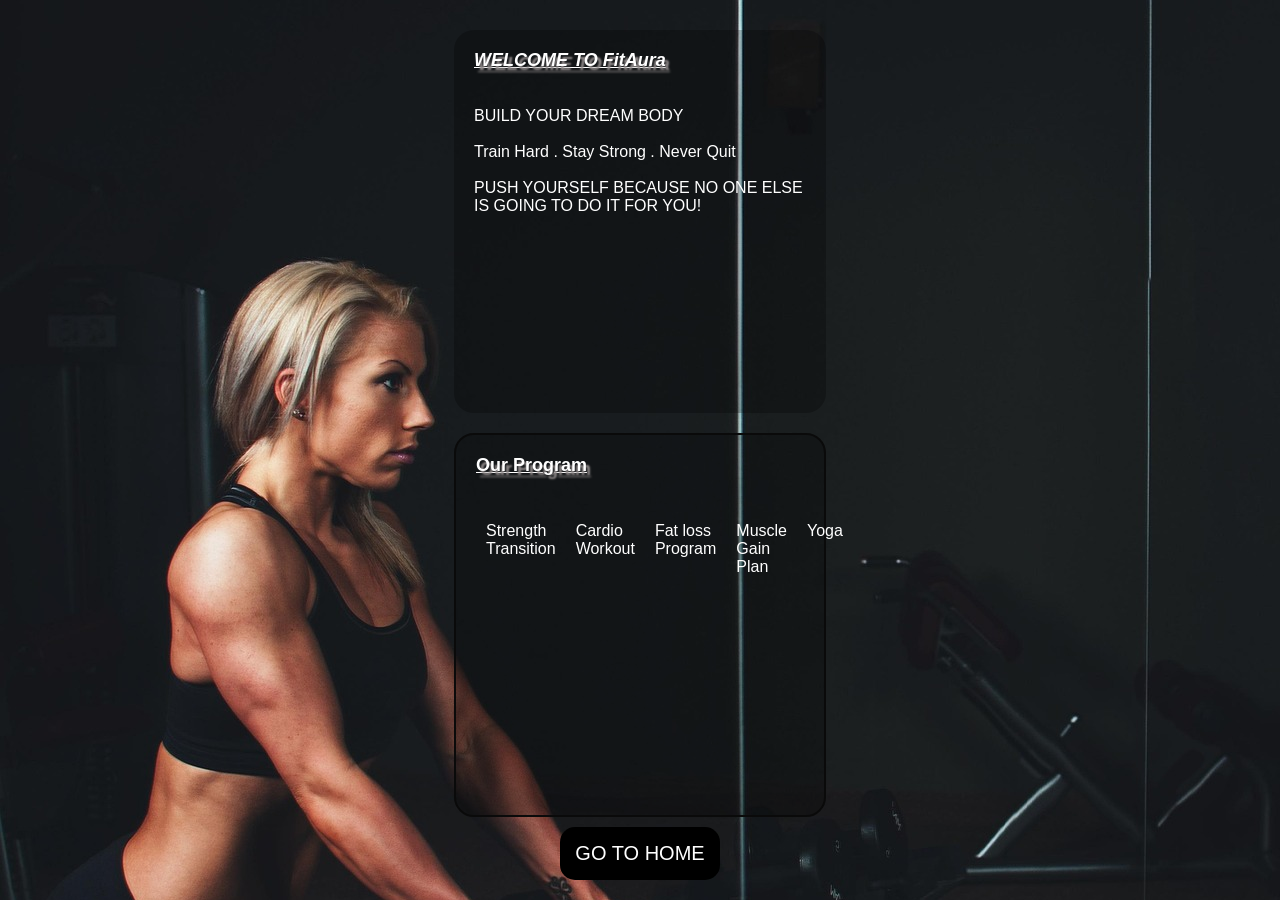
==== index.html @ 00457bb7 "first commit" ====
<!DOCTYPE html>
<html lang="en">
<head>
    <meta charset="UTF-8">
    <meta name="viewport" content="width=device-width, initial-scale=1.0">
    <title>Document</title>
    <link rel="stylesheet" href="style.css">
   
</head>
<body>
    <div class="main-cont">
        
        <div class="box1">
            <h1 class="Fitaura"><u><i>WELCOME TO FitAura</i></u></h1>
            <br><br>
            <p>BUILD YOUR DREAM BODY</p>
            <br>
            <P>Train Hard . Stay Strong . Never Quit</P>
            <br>
            <p>PUSH YOURSELF BECAUSE NO ONE ELSE IS GOING TO DO IT FOR YOU!</p>
           

        </div>
        <div class="box2"> 
            <h1 class="Fitaura">Our Program</h1>
            <br><br>
            <ul >
                <li > Strength Transition</li>
                <br>
                <li > Cardio Workout</li>
                <br>
                <li > Fat loss Program</li>
                <br>
                <li > Muscle Gain Plan
                </li>
                <br>
                <li >Yoga</li>
            </ul>
        </div>
        
     
         <a href="home.html" class="home-btn"> GO TO HOME</a>
         
    
        </div>
        
</body>
</html>
---- style.css ----
*{
    margin:0;
    padding:0;
    box-sizing:border-box;
    font-family:'Franklin Gothic Medium', 'Arial Narrow', Arial, sans-serif;
}
body{
    overflow-x:hidden;
}
.main-cont{
    width:100%;
    height:100vh;
    background-color:black;   
}

.box1{
    color:white;
    padding:15px;
}
.box2{
    color:white;  
    padding:15px;  
}
.Fitaura{
text-shadow:4px 4px 2px rgb(147, 141, 141);
font-size:large;
color:white;
text-decoration:underline;
flex:wrap:
}
.home-btn{
    font-size:10px;
    color:black;
    padding:10px;
    border-radius:20px;
    background-color:white;
    display:flex;
    justify-content:center;
    align-items:center;
}
.home-btn:hover{
    background-color:peachpuff;
    color:black;
}

.main-home{
    width:100%;
    background-color:rgb(13, 13, 13);
}
.nav-bar{
    width:100%;   
      
}
.logo{
    display:flex;
    align-items:center;
    gap:10px;
    color:white;
}

nav{
    width:100%;
   background-color:rgb(13, 13, 13);
   
}

ul{
    list-style:none; 
    
}
li{
    padding:10px;
    border-bottom:1px solid rgb(105, 100, 100);
}
li:hover{
    background-color:rgb(70, 68, 67);
    color:black;

}
a{
   text-decoration:none;
   color:rgb(13, 13, 13);
}

.home-img{
    min-height:100vh;
    background-image:url(assets/images/pexels-anush-1431282\ \(1\).jpg);
    background-size:cover;
    background-position:center;
    display:flex;
    flex-direction:column;
    justify-content:flex-start;
    gap:30px;
    padding:  20px;
}
.banner-text{
    width:90%;
  
}
.banner-text h1{
    font-size:30px;
    text-decoration:underline;
}
.banner-text ol{
    list-style:none;
    padding:0;
}
.banner-text ol li:hover{
    background: transparent !important;
}
@media(min-width:768px){
    .main-cont{
    width:100%;
    height:100vh;
    padding:20px;
    display:flex;
    flex-direction:column;
    justify-content:center;
    align-items:center;
    background-color:black;
    background-image:url(assets/images/scottwebb-training-828726_1920.jpg)
}

    
 .box1{
    width:30%;
    height:400px;
    padding:20px;
    border:2px solid rgb(10 , 10, 10,);
    background-color:rgba(0, 0, 0, 0.266);
    MARGIN:10px;
    animation:leftAnim 3s ease 0.5s forwards;
    border-radius:20px;
    color:white;
    flex:wrap;
}
.Fitaura{
text-shadow:4px 4px 2px rgb(147, 141, 141);

}
.box2{
    width:30%;
    height:400px;
    padding:20px;
    background-color:rgba(0, 0, 0, 0.266);
    border:2px solid rgb(10, 10, 10);
    margin:10px;
    animation:RightAnim 3s ease 0.5s forwards;
    border-radius:20px;
    color:white; 
    flex:wrap;
}
@keyframes leftAnim{
    from{
       transform:translateX(-500px);
    }
    to{
        transform:translateX(0);
    }
}
@keyframes RightAnim{
    from{
        transform:translateX(500px);

    }
    to{
         transform:translateX(0);

    }
        
    }
    .gymlist{
        font-size:20px;
    }
    .gymlist:hover{
        text-decoration:none;
        background-color:none;
    }
    .home-btn{
   color:white;
    font-size:20px;
    padding:15px;
    border-radius:15px;
    background-color:black;
}
.home-btn:hover{
    background-color:peachpuff;
    text-decoration:none;
    color:black;
    font-size:20px;
}.nav-bar{
    width:100%;   
    
}

nav{
    width:100%;
    display:flex;
    justify-content:space-around;
    align-items:center;
    position:fixed; 
    background-color:transparent;
}
ul{
    list-style:none; 
    display:flex;
}
li{
    padding:10px;
    border:none;
}
li:hover{
    background-color:rgba(0, 0, 0, 0.482);
    border-radius:15px;
}
a{
   text-decoration:none;
   color:white;
}
.home-img{
    height:900px;
    background-image:url(assets/images/boy\ girl\ img.jpg);
    background-size:cover;
    background-position:center;
     background-position:center;
    display:flex;
    flex-direction:row;
    align-items:center;
    justify-content:flex-start;
    padding-left:50px;
}
.banner-text{
    width:500px;
}




}



@media(min-width:1024){
.nav-bar{
    width:90%;   
}

nav{
    width:100%;
    display:flex;
    background-color:black;
    border:1px solid black;
    justify-content:space-between;
    align-items:center;
    position:fixed; 
}
ul{
    list-style:none; 
    display:flex;
}
li{
    padding:10px;
}
li:hover{
    background-color:rgba(0, 0, 0, 0.482);
    border-radius:15px;
}
a{
   text-decoration:none;
   color:white;
}



}
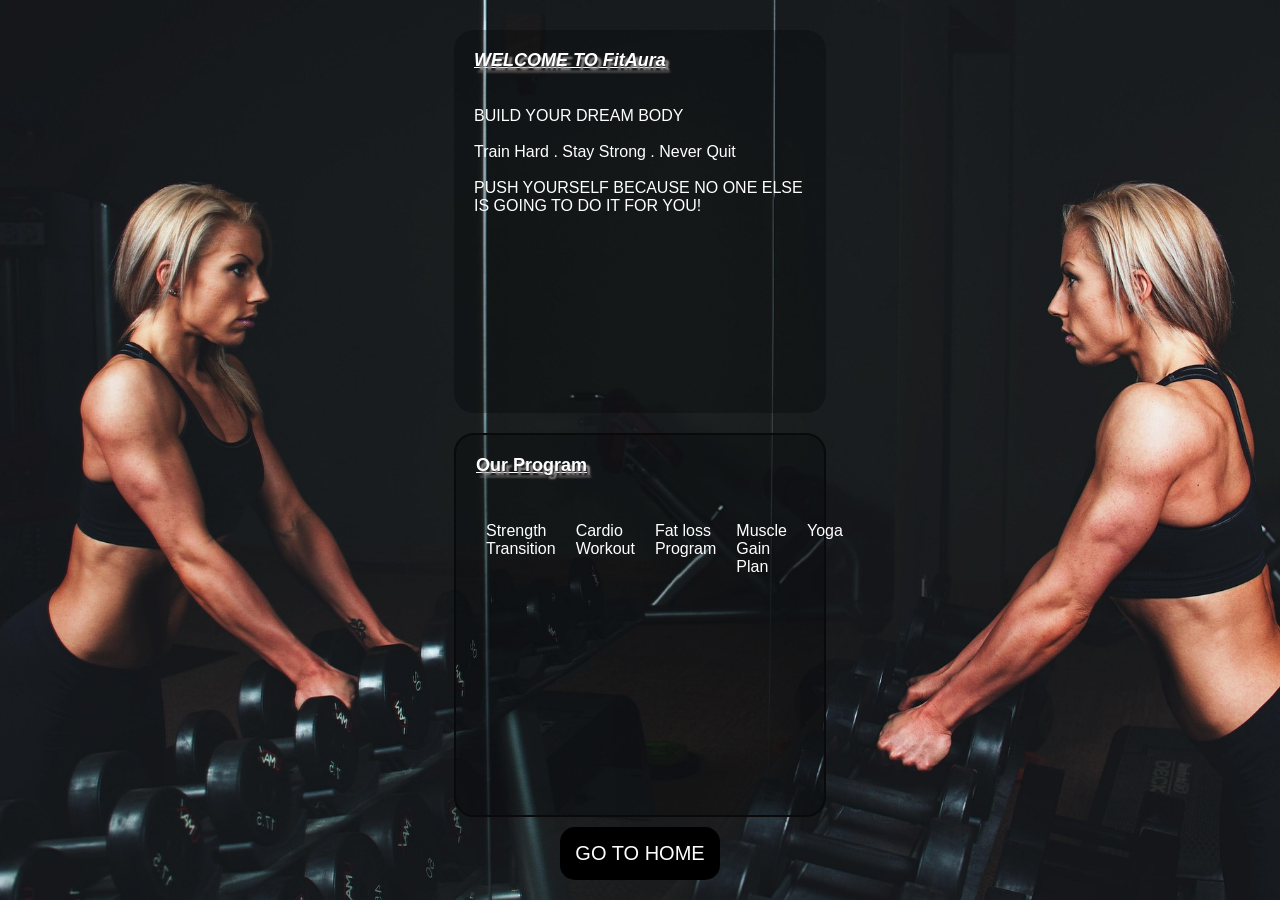
==== commit 77c624de: "service page design" ====
--- a/index.html
+++ b/index.html
@@ -5,7 +5,7 @@
     <meta name="viewport" content="width=device-width, initial-scale=1.0">
     <title>Document</title>
     <link rel="stylesheet" href="style.css">
-   
+    
 </head>
 <body>
     <div class="main-cont">
@@ -45,4 +45,4 @@
         </div>
         
 </body>
-</html>+</html>
--- a/style.css
+++ b/style.css
@@ -7,10 +7,13 @@
 body{
     overflow-x:hidden;
 }
+/* main container of front page of index.html file */
 .main-cont{
     width:100%;
     height:100vh;
-    background-color:black;   
+    background-image:url(assets/images/pexels-airamdphoto-13106607.jpg); 
+    background-size:cover;
+    background-position:center;
 }
 
 .box1{
@@ -26,7 +29,7 @@
 font-size:large;
 color:white;
 text-decoration:underline;
-flex:wrap:
+flex-wrap:wrap;
 }
 .home-btn{
     font-size:10px;
@@ -43,6 +46,8 @@
     color:black;
 }
 
+/*  main container of home page in this nav bar and logo 
+of home page this is a content of home.html file*/
 .main-home{
     width:100%;
     background-color:rgb(13, 13, 13);
@@ -74,16 +79,17 @@
 }
 li:hover{
     background-color:rgb(70, 68, 67);
-    color:black;
+    color:peachpuff;
 
 }
 a{
    text-decoration:none;
    color:rgb(13, 13, 13);
 }
-
+/*   this is a another div of home page that all work of image and qoutes */
 .home-img{
-    min-height:100vh;
+    width:100%;
+    /*min-height:100vh;*/
     background-image:url(assets/images/pexels-anush-1431282\ \(1\).jpg);
     background-size:cover;
     background-position:center;
@@ -93,10 +99,25 @@
     gap:30px;
     padding:  20px;
 }
+
 .banner-text{
     width:90%;
   
 }
+.join-btn{
+    padding:15px;
+    color:black;
+    background-color:peachpuff;
+    border:1px solid black;
+    border-radius:20px;
+    text-decoration:none;
+
+}
+.join-btn:hover{
+    color:white;
+    background-color:black;
+}
+
 .banner-text h1{
     font-size:30px;
     text-decoration:underline;
@@ -108,6 +129,852 @@
 .banner-text ol li:hover{
     background: transparent !important;
 }
+/* GIRL AND BOY HOME PAGE LAYOUT*/
+
+
+.girl-boy-section{
+    width:100%;
+    height:100vh;
+    padding:10px;
+      display:flex;
+    flex-direction:column;
+}
+.section-left{
+    width:100%;
+    height:100%;
+    background-image:url(assets/images/pexels-airamdphoto-13106579.jpg);
+    background-size:cover;
+    background-position:center;
+    justify-content:center;
+    align-items:center;
+
+
+
+}
+
+.girl{
+      width:300px;
+      height:200px;
+      padding-left:10px;
+      background-color:rgba(0, 0, 0, 0.274);
+      box-shadow: 10px 10px 10px 10px black;
+      border-radius:20px;
+      transition:0.3s;
+      
+}
+.girl:hover{
+    background-color:black;
+     transform:translateY(-10px);
+}
+
+.girl-btn{
+    padding:10px;
+    border-radius:15px;
+    background-color:pink;
+    color:black;
+    
+
+}
+.girl-btn:hover{
+    background-color:white;
+    
+}
+
+.section-right{
+    width:100%;
+    height:100%;
+    background-image:url(assets/images/pexels-bemistermister-3490348.jpg);
+    background-size:cover;
+    background-position:center;
+    justify-content:center;
+    align-items:center;
+    
+}
+
+.boy-btn{
+    padding:10px;
+    border-radius:15px;
+    background-color:rgb(111, 119, 236);
+    color:rgb(235, 229, 229);
+    
+
+}
+.boy-btn:hover{
+    background-color:rgb(1, 1, 1);
+}
+/* BMI CHECK*/
+.bmi-cont{
+    width:100%;
+    color:white;
+    display:flex;
+    flex-direction:column;
+    align-items:center;
+    justify-content:center;
+    background-color:black;
+    text-align:center;
+    padding:30px;
+   /* background-image:url(assets/images/bmi.jpeg);
+    background-size:cover;
+    background-position:center;*/
+
+}
+.bmi-main{
+    width:300px;
+    background-color:white;
+    box-shadow:10px 10px 10px 10px rgb(34, 33, 33);
+    color:black;
+    padding:30px;
+    border-radius:10px;
+    transition:0.3s;
+}
+.bmi-main:hover{
+    transform:translateY(-10px );
+}
+
+.bmi-box{
+    display:flex;
+    flex-direction:column;
+    margin-bottom:15px;
+
+}
+.bmi-btn{
+    width:100%;
+    padding:10px;
+    background-color:blueviolet;
+    border:none;
+    border-radius:10px;
+    color :white;
+    
+}
+.bmi-btn:hover{
+    background-color:rgb(133, 4, 254);
+}
+
+.bmi-result{
+    margin-top:15px;
+    font-size:18px;
+
+}
+/*choose section*/
+.card-cont{
+    width:100%;
+    background-color:black;
+  justify-content:center;
+}
+.card{
+    border-radius:20px;
+    box-shadow: 0 10px 10px 10px rgb(79, 78, 78);
+    transition:0.3s;
+   
+}
+.card:hover{
+     transform:translateY(-10px);
+}
+
+
+
+/*  trainer page*/
+.trainer-h{
+    width:100%;
+    height:70px;
+    color:white;
+    background-color:black;
+    display:flex;
+    justify-content:center;
+    align-items:center;
+    text-decoration:underline;
+}
+.trainer-main{
+    width:100%;
+    background-color:black;
+    padding:40px;
+    
+    color:white;
+}
+.trainer-card{
+    border: 2px solid white;
+    transition: 0.3s;
+}
+.trainer-card:hover{
+    transform:translateY(-10px);
+}
+
+.card-body{
+    padding:20px;
+     margin:20px;
+}
+
+/* contact page */
+.contact-page{
+    width:100%;
+    min-height:100vh;
+    background-color:white;
+    display:flex;
+    flex-direction:column;
+   
+    padding:50px;
+
+    
+}
+/* boys section */
+.boy-section{
+    width:100%;
+    height:100vh;
+    display:flex;
+    justify-content:center;
+    align-items:center;
+    background-image:url(assets/images/pexels-leonmart-1552106.jpg);
+    background-size:cover;
+    background-position:center;
+}
+.boy-box{
+     width:80%;
+     height:65%;
+     background-color:rgba(0, 0, 0, 0.24);
+     box-shadow:10px 10px 10px 10px black;
+     border-radius:20px;
+     transition:o.3s;
+}
+.boy-box:hover{
+    background-color:black;
+    transform:translateY(-10px);
+}
+
+
+
+.boy-home-img2{
+    width:100%;
+    height:100vh;
+    background-color:white;
+    display:flex;
+    flex-direction:column;
+    
+
+}
+.boy-home-left{
+    width:100%;
+    height:100vh;
+    background-color:black;
+
+}
+.boy-home-left-up{
+   width:100%;
+   height:50%;
+   border:5px  solid  white;
+   background-color:brown;
+   background-image:url(assets/images/man-training-gym_23-2148024357.jpg);
+   background-size:cover;
+   background-position:center;
+    
+}
+.boy-home-left-up:hover{
+    opacity:0.5;
+    
+}
+.boy-home-left-down{
+   width:100%;
+   height:50%;
+   border:5px solid white;
+   background-image:url(assets/images/ind\ man.jpg);
+   background-size:cover;
+   background-position:center;
+
+}
+.boy-home-left-down:hover{
+    opacity:0.5;
+    
+}
+.boy-home-right{
+    width:100%;
+    height:100vh;
+    background-color:black;
+    
+}
+.boy-home-right-up{
+    width:100%;
+    height:50%;
+    border:5px  solid  white;
+     background-image:url(assets/images/side-view-male-exercise-bicycle_23-2148353067.jpg);
+    background-size:cover;
+    background-position:center;
+}
+.boy-home-right-up:hover{
+    opacity:0.5;
+    
+}
+.boy-home-right-down{
+    width:100%;
+    height:50%;
+    border:5px  solid  white;
+    background-image:url(assets/images/boyworkout.jpg);
+    background-size:cover;
+    background-position:center;
+}
+.boy-home-right-down:hover{
+    opacity:0.5;
+}
+
+/*BEFORE AFTER IMAGES MEN*/
+.ba-men{
+    width:100%;
+     display:flex;
+    flex-direction:column;
+    
+}
+.bef-aft{
+    color:white;
+    background-color:black;
+    padding:20px;
+    text-align:center;
+    position:relative;
+    z-index:2;
+    text-shadow:4px 4px   2px rgb(106, 102, 102);
+}
+.bef-aft-men:hover{
+    text-decoration:none;
+    color:peachpuff;
+}
+
+.ba-main-men{
+    width:100%;
+    height:100vh;
+    display:flex;
+    flex-direction:column; 
+
+
+}
+.ba-left-men{
+    width:100%;
+    height:100vh;   
+    
+}
+.ba-left-up-men{
+    width:100%;
+    height:50%;
+    background-image:url(assets/images/befboy1.jpg);
+    background-size:cover;
+    background-position:center;
+
+}
+.ba-left-up-men:hover{
+    opacity:0.5;
+}
+
+.ba-left-down-men{
+    width:100%;
+    height:50%;
+     background-image:url(assets/images/befboy2.jpg);
+    background-size:cover;
+    background-position:center;
+    
+}
+.ba-left-down-men:hover{
+    opacity:0.5;
+}
+.ba-right-men{
+    width:100%;
+    height:100vh;
+    background-color:black;
+}
+.ba-right-up-men{
+    width:100%;
+    height:50%;
+     background-image:url(assets/images/befboy4.jpg);
+    background-size:cover;
+    background-position:center;
+
+}
+.ba-right-up-men:hover{
+    opacity:0.5;
+}
+.ba-right-down-men{
+    width:100%;
+    height:50%;
+     background-image:url(assets/images/befboy5.jpg);
+    background-size:cover;
+    background-position:center;
+    
+}
+.ba-right-down-men:hover{
+    opacity:0.5;
+}
+
+
+/* GIRL SECTION*/
+
+.girl-section{
+  width:100%;
+  height:100vh;
+  background-image:url(assets/images/pexels-leonmart-1552249.jpg);
+  background-size:cover;
+  background-position:center;
+  flex-wrap:wrap;
+}
+.girl-box{
+     width:80%;
+     height:65%;
+     background-color:rgba(0, 0, 0, 0.24);
+     box-shadow:10px 10px 10px 10px black;
+     border-radius:20px;
+     transition:0.3s;
+
+}
+.girl-box:hover{
+    background-color:black;
+    transform:translateY(-10px);
+}
+.girl-home-img2{
+    width:100%;
+    height:100vh;
+    background-color:white;
+    display:flex;
+    flex-direction:column;
+    
+    
+
+}
+.girl-home-left{
+    width:100%;
+    height:100vh;
+    background-color:black;
+
+}
+
+.girl-home-img2{
+    width:100%;
+    height:100vh;
+    background-color:white;
+    
+
+}
+.girl-home-left{
+    width:100%;
+    height:100vh;
+    background-color:black;
+
+}
+.girl-home-left-up{
+   width:100%;
+   height:50%;
+   border:5px  solid  white;
+   background-color:brown;
+   background-image:url(assets/images/pexels-scottwebb-28080.jpg);
+   background-size:cover;
+   background-position:center;
+    
+}
+.girl-home-left-up:hover{
+    opacity:0.5;
+    
+}
+.girl-home-left-down{
+   width:100%;
+   height:50%;
+   border:5px solid white;
+   background-image:url(assets/images/pexels-jonathanborba-3076514.jpg);
+   background-size:cover;
+   background-position:center;
+
+}
+.girl-home-left-down:hover{
+    opacity:0.5;
+    
+}
+.girl-home-right{
+    width:100%;
+    height:100vh;
+    background-color:black;
+    
+}
+.girl-home-right-up{
+    width:100%;
+    height:50%;
+    border:5px  solid  white;
+     background-image:url(assets/images/pexels-olly-3757944.jpg);
+    background-size:cover;
+    background-position:center;
+}
+.girl-home-right-up:hover{
+    opacity:0.5;
+    
+}
+.girl-home-right-down{
+    width:100%;
+    height:50%;
+    border:5px  solid  white;
+    background-image:url(assets/images/pexels-olly-3775600.jpg);
+    background-size:cover;
+    background-position:center;
+}
+.girl-home-right-down:hover{
+    opacity:0.5;
+}
+/*BEFORE AFTER IMAGES GIRLS*/
+.ba-women{
+    width:100%;
+     display:flex;
+    flex-direction:column;
+    
+}
+.bef-aft{
+    color:white;
+    background-color:black;
+    padding:20px;
+    text-align:center;
+    position:relative;
+    z-index:2;
+    text-shadow:4px 4px   2px rgb(106, 102, 102);
+}
+.bef-aft:hover{
+    text-decoration:none;
+    color:peachpuff;
+}
+
+.ba-main{
+    width:100%;
+    height:100vh;
+    display:flex;
+    flex-direction:column;
+
+
+}
+.ba-left{
+    width:100%;
+    height:100%;     
+}
+.ba-left-up{
+    width:100%;
+    height:50%;
+    background-image:url(assets/images/befgirl1.jpg);
+    background-size:cover;
+    background-position:center;
+
+}
+.ba-left-up:hover{
+    opacity:0.5;
+}
+
+.ba-left-down{
+    width:100%;
+    height:50%;
+     background-image:url(assets/images/befgirl2.webp);
+    background-size:cover;
+    background-position:center;
+    
+}
+.ba-left-down:hover{
+    opacity:0.5;
+}
+.ba-right{
+    width:100%;
+    height:100%;
+    background-color:black;
+}
+.ba-right-up{
+    width:100%;
+    height:50%;
+     background-image:url(assets/images/chatbfg2.webp);
+    background-size:cover;
+    background-position:center;
+
+}
+.ba-right-up:hover{
+    opacity:0.5;
+}
+.ba-right-down{
+    width:100%;
+    height:50%;
+     background-image:url(assets/images/chatbfg1.webp);
+    background-size:cover;
+    background-position:center;
+    
+}
+.ba-right-down:hover{
+    opacity:0.5;
+}
+
+
+/* ABOUT PAGE */
+.about-main{
+    width:100%;
+    background-color:black;
+    display:flex;
+    flex-direction:column;
+    gap:30px;
+    
+}
+.about-cont{
+    width:100%;
+   min-height:500px;
+    background-color:rgba(0, 0, 0,);
+    padding:20px;
+    display:flex;
+    flex-wrap:wrap;
+    align-items:center;
+    justify-content:center;
+    gap:20px;  
+}
+.about-img{
+  min-width:300px;
+  height:400px;
+   flex:1;
+    
+   background-image:url(assets/images/a\ gym\ ext.png);
+   background-size:cover;
+   background-position:center;
+   border:2px solid rgb(110, 106, 106);
+   transition:0.3s;
+     
+}
+
+.about-img:hover{
+ transform:translateY(-10px);
+}
+
+.about-img1{
+   min-width:300px;
+  height:400px;
+    flex:1;
+   background-image:url(assets/images/Aowner-work_946657-2806.jpg);
+   background-size:cover;
+   background-position:center;
+    border:2px solid rgb(110, 106, 106);
+       transition:0.3s;
+}
+
+.about-img1:hover{
+ transform:translateY(-10px);
+}
+.about-img2{
+   min-width:300px;
+  height:400px;
+    flex:1;
+   background-image:url(assets/images/people-training-athletics_23-2151077733.jpg);
+   background-size:cover;
+   background-position:center;
+    border:2px solid rgb(110, 106, 106);
+       transition:0.3s;
+}
+.about-img2:hover{
+ transform:translateY(-10px);
+}
+.about-img3{
+  min-width:300px;
+  height:400px;
+   flex:1;
+   background-image:url(assetS/images/pexels-olly-3776144.jpg);
+   background-size:cover;
+   background-position:center;
+    border:2px solid rgb(110, 106, 106);
+       transition:0.3s;
+}
+.about-img3:hover{
+ transform:translateY(-10px);
+}
+
+.about-text{
+    width:100%;
+    flex:1;
+    color:white;
+    padding:50px;
+    background-color:rgba(0, 0, 0, 0.544);
+    text-align:center;
+    transition:0.3s;
+    
+}
+.about-text:hover{
+ transform:translateY(-10px);
+}
+/*  SEVICES  PAGE  */
+
+
+.service-cont{
+    width:100%;
+    background-color:black;
+    display:flex;
+    flex-direction:column;
+
+    
+    
+}
+.service-main{
+    width:100%;
+   min-height:500px;
+    background-color:rgba(0, 0, 0,);
+    padding:20px;
+    display:flex;
+    flex-wrap:wrap;
+    align-items:center;
+    justify-content:center;
+    gap:20px; 
+     
+}
+.service-img{
+  min-width:300px;
+  height:400px;
+   flex:1;
+   background-image:url(assets/images/personalised\ training.jpg);
+   background-size:cover;
+   background-position:center;
+   border:2px solid rgb(110, 106, 106);
+   border-radius:20px;
+   animation:serviceanimimg 3s ease 0.5s forwards; 
+   
+     
+}
+
+.service-img1{
+  min-width:300px;
+  height:400px;
+   flex:1;
+   background-image:url(assets/images/aayogapic.jpg);
+   background-size:cover;
+   background-position:center;
+   border:2px solid rgb(110, 106, 106);
+     border-radius:20px;
+   animation:serviceanimimg 3s ease 0.5s forwards; 
+      
+}
+
+.service-img2{
+  min-width:300px;
+  height:400px;
+   flex:1;
+   background-image:url(assets/images/aa\ diet.jpg);
+   background-size:cover;
+   background-position:center;
+   border:2px solid rgb(110, 106, 106);
+     border-radius:20px;
+   animation:serviceanimimg 3s ease 0.5s forwards; 
+      
+}
+.service-img3{
+  min-width:300px;
+  height:400px;
+   flex:1;
+   background-image:url(assets/images/strength.jpg);
+   background-size:cover;
+   background-position:center;
+   border:2px solid rgb(110, 106, 106);
+     border-radius:20px;
+   animation:serviceanimimg 3s ease 0.5s forwards; 
+      
+}
+.service-img4{
+  min-width:300px;
+  height:400px;
+   flex:1;
+   background-image:url(assets/images/cardio.jpg);
+   background-size:cover;
+   background-position:center;
+   border:2px solid rgb(110, 106, 106);
+     border-radius:20px;
+   animation:serviceanimimg 3s ease 0.5s forwards; 
+      
+}
+.service-img5{
+  min-width:300px;
+  height:400px;
+   flex:1;
+   background-image:url(assetS/images/changing.jpg);
+   background-size:cover;
+   background-position:center;
+   border:2px solid rgb(110, 106, 106);
+     border-radius:20px;
+   animation:serviceanimimg 3s ease 0.5s forwards; 
+      
+}
+.service-img6{
+  min-width:300px;
+  height:400px;
+   flex:1;
+   background-image:url(assetS/images/weightloss.jpg);
+   background-size:cover;
+   background-position:center;
+   border:2px solid rgb(110, 106, 106);
+     border-radius:20px;
+   animation:serviceanimimg 3s ease 0.5s forwards; 
+      
+}
+.service-img7{
+  min-width:300px;
+  height:400px;
+   flex:1;
+   background-image:url(assets/images/musclegain.jpg);
+   background-size:cover;
+   background-position:center;
+   border:2px solid rgb(110, 106, 106);
+     border-radius:20px;
+   animation:serviceanimimg 3s ease 0.5s forwards; 
+      
+}
+
+
+
+.service-text{
+    width:100%;
+    flex:1;
+    color:white;
+    padding:50px;
+    background-color:rgba(0, 0, 0, 0.5);
+    text-align:center;
+    transition:0.3s;
+    animation:serviceanimtext 3s ease 0.5s forwards;
+      border-radius:20px;
+}
+
+@keyframes serviceanimimg{
+    from{
+        transform:translateX(-500px);
+        
+    }
+    to{
+        transform:translate(0);
+           
+    }
+}
+@keyframes serviceanimtext{
+    from{
+        transform:translateX(500px);
+           
+    }
+    to{
+        transform:translate(0);
+           
+    }
+}
+
+
+
+
+  
+/*   FOOTER   */
+.footer{
+    width:100%;
+    background-color:black;
+    padding:20px;
+    display:flex;
+    flex-direction:column;
+}
+.footer-container{
+    display:flex;
+    flex-direction:column;
+    flex-wrap:wrap;
+}
+.footer-box{
+    width:220px;
+    margin:10px;
+}
+.footer-bottom{
+    text-align:center;
+    margin-top:20px;
+    border-top:1px solid rgb(120, 118, 118);
+    padding-top:15px;
+    font-size:14px;
+}
+
+
+/* Responsive work*/
 @media(min-width:768px){
     .main-cont{
     width:100%;
@@ -128,7 +995,7 @@
     padding:20px;
     border:2px solid rgb(10 , 10, 10,);
     background-color:rgba(0, 0, 0, 0.266);
-    MARGIN:10px;
+    margin:10px;
     animation:leftAnim 3s ease 0.5s forwards;
     border-radius:20px;
     color:white;
@@ -149,7 +1016,9 @@
     border-radius:20px;
     color:white; 
     flex:wrap;
-}
+
+}
+/*  animation part */
 @keyframes leftAnim{
     from{
        transform:translateX(-500px);
@@ -169,13 +1038,7 @@
     }
         
     }
-    .gymlist{
-        font-size:20px;
-    }
-    .gymlist:hover{
-        text-decoration:none;
-        background-color:none;
-    }
+    
     .home-btn{
    color:white;
     font-size:20px;
@@ -188,7 +1051,15 @@
     text-decoration:none;
     color:black;
     font-size:20px;
-}.nav-bar{
+}
+/*  nav bar*/
+
+.home-main{
+    background-color:rgb(13, 13, 13);
+    width:100%;
+    
+}
+.nav-bar{
     width:100%;   
     
 }
@@ -217,28 +1088,465 @@
    text-decoration:none;
    color:white;
 }
+/* background image */
 .home-img{
     height:900px;
     background-image:url(assets/images/boy\ girl\ img.jpg);
     background-size:cover;
     background-position:center;
-     background-position:center;
     display:flex;
     flex-direction:row;
     align-items:center;
     justify-content:flex-start;
     padding-left:50px;
 }
+
 .banner-text{
     width:500px;
 }
 
 
 
-
-}
-
-
+/* GIRL AND BOY HOME PAGE LAYOUT*/
+
+
+.girl-boy-section{
+    width:100%;
+    height:100vh;
+    display:flex;
+    flex-direction:row;
+}
+
+.section-left{
+    width:50%;
+    height:100%;
+    background-color:red;
+     display:flex;
+    justify-content:center;
+    align-items:center;
+   
+}
+.girl{
+    width:400px;
+    height:200px;
+}
+.section-right{
+    width:50%;
+    height:100%;
+    background-color:rgb(0, 255, 21);
+     display:flex;
+    justify-content:center;
+    align-items:center;
+}
+/* boys section */
+.boy-section{
+    width:100%;
+    height:100vh;
+    background-image:url(assets/images/pexels-dogu-tuncer-339534179-15917308.jpg);
+    background-size:cover;
+    background-position:cover;
+    display:flex;
+    justify-content:center;
+    align-items:center;
+    
+}
+.boy-box{
+    width:700px;
+    height:300px;
+    background-color:rgba(0, 0, 0, 0.159);
+    border-radius:20px;
+    box-shadow:10px 10px 10px 10px black;
+    
+}
+.boy-box:hover{
+    background-color:black;
+}
+.boy-home-img2{
+    width:100%;
+    height:100vh;
+    background-color:white;
+    display:flex;
+    flex-direction:row;
+}
+.boy-home-left{
+    width:50%;
+    height:100vh;
+    background-color:black;
+
+}
+.boy-home-left-up{
+   width:100%;
+   height:50%;
+   border:5px  solid  white;
+   background-color:brown;
+   background-image:url(assets/images/man-training-gym_23-2148024357.jpg);
+   background-size:cover;
+   background-position:center;
+    
+}
+.boy-home-left-up:hover{
+    opacity:0.5;
+    
+}
+.boy-home-left-down{
+   width:100%;
+   height:50%;
+   border:5px solid white;
+   background-image:url(assets/images/ind\ man.jpg);
+   background-size:cover;
+   background-position:center;
+
+}
+.boy-home-left-down:hover{
+    opacity:0.5;
+    
+}
+.boy-home-right{
+    width:50%;
+    height:100vh;
+    background-color:black;
+    
+}
+.boy-home-right-up{
+    width:100%;
+    height:50%;
+    border:5px  solid  white;
+     background-image:url(assets/images/side-view-male-exercise-bicycle_23-2148353067.jpg);
+    background-size:cover;
+    background-position:center;
+}
+.boy-home-right-up:hover{
+    opacity:0.5;
+    
+}
+.boy-home-right-down{
+    width:100%;
+    height:50%;
+    border:5px  solid  white;
+    background-image:url(assets/images/boyworkout.jpg);
+    background-size:cover;
+    background-position:center;
+}
+.boy-home-right-down:hover{
+    opacity:0.5;
+}
+
+/*BEFORE AFTER */
+.bef-aft-men{
+    background-color:black;
+    padding:30px;
+    text-decoration:underline;
+    color:white;
+    font-style:bold;
+    display:flex;
+    justify-content:center;
+    text-shadow: 4px 4px 2px rgb(138, 131, 131);
+
+}
+/* choose section */
+.card-cont{
+    display:flex;
+    flex-wrap:wrap;
+   /* justify-content:space-between;*/
+}
+.card{
+    margin:40px;
+}
+
+
+/* BEFORE AFTER IMAGES boys*/
+.bef-aft-men:hover{
+    text-decoration:none;
+    color:peachpuff;
+}
+
+.ba-main-men{
+    width:100%;
+    height:100vh;
+    display:flex;
+    flex-direction:row;
+}
+.ba-left-men{
+    width:50%;
+    height:100%;
+    background-color:black;
+    
+}
+.ba-left-up-men{
+    width:100%;
+    height:50%;
+    background-image:url(assets/images/befboy1.jpg);
+    background-size:cover;
+    background-position:center;
+
+}
+.ba-left-up-men:hover{
+    opacity:0.5;
+}
+
+.ba-left-down-men{
+    width:100%;
+    height:50%;
+     background-image:url(assets/images/befboy2.jpg);
+    background-size:cover;
+    background-position:center;
+    
+}
+.ba-left-down-men:hover{
+    opacity:0.5;
+}
+.ba-right-men{
+    width:50%;
+    height:100%;
+    background-color:black;
+}
+.ba-right-up-men{
+    width:100%;
+    height:50%;
+     background-image:url(assets/images/befboy4.jpg);
+    background-size:cover;
+    background-position:center;
+
+}
+.ba-right-up-men:hover{
+    opacity:0.5;
+}
+.ba-right-down-men{
+    width:100%;
+    height:50%;
+     background-image:url(assets/images/befboy5.jpg);
+    background-size:cover;
+    background-position:center;
+    
+}
+.ba-right-down-men:hover{
+    opacity:0.5;
+} 
+/* GIRL SECTION */
+.girl-section{
+    width:100%;
+    height:100vh;
+    background-image:url(assets/images/pexels-leonmart-1552249.jpg);
+    background-size:cover;
+    background-position:cover;
+    display:flex;
+    justify-content:center;
+    align-items:center;
+    
+}
+
+.girl-box{
+    width:700px;
+    height:300px;
+    background-color:rgba(0, 0, 0, 0.159);
+    border-radius:20px;
+    box-shadow:10px 10px 10px 10px black;
+    
+}
+.girl-box:hover{
+    background-color:black;
+}
+
+.girl-home-img2{
+    width:100%;
+    height:100vh;
+    background-color:white;
+    display:flex;
+    flex-direction:row;
+
+}
+.girl-home-left{
+    width:50%;
+    height:100vh;
+    background-color:black;
+
+}
+.girl-home-left-up{
+   width:100%;
+   height:50%;
+   border:5px  solid  white;
+   background-color:brown;
+   background-image:url(assets/images/pexels-scottwebb-28080.jpg);
+   background-size:cover;
+   background-position:center;
+    
+}
+.girl-home-left-up:hover{
+    opacity:0.5;
+    
+}
+.girl-home-left-down{
+   width:100%;
+   height:50%;
+   border:5px solid white;
+   background-image:url(assets/images/pexels-jonathanborba-3076514.jpg);
+   background-size:cover;
+   background-position:center;
+
+}
+.girl-home-left-down:hover{
+    opacity:0.5;
+    
+}
+.girl-home-right{
+    width:50%;
+    height:100vh;
+    background-color:black;
+    
+}
+.girl-home-right-up{
+    width:100%;
+    height:50%;
+    border:5px  solid  white;
+     background-image:url(assets/images/pexels-olly-3757944.jpg);
+    background-size:cover;
+    background-position:center;
+}
+.girl-home-right-up:hover{
+    opacity:0.5;
+    
+}
+.girl-home-right-down{
+    width:100%;
+    height:50%;
+    border:5px  solid  white;
+    background-image:url(assets/images/pexels-olly-3775600.jpg);
+    background-size:cover;
+    background-position:center;
+}
+.girl-home-right-down:hover{
+    opacity:0.5;
+}
+/*BEFORE AFTER */
+.bef-aft{
+    background-color:black;
+    padding:30px;
+    text-decoration:underline;
+    color:white;
+    font-style:bold;
+    display:flex;
+    justify-content:center;
+    text-shadow: 4px 4px 2px rgb(138, 131, 131);
+
+}
+
+/* BEFORE AFTER IMAGES GIRLS*/
+.bef-aft:hover{
+    text-decoration:none;
+    color:peachpuff;
+}
+
+.ba-main{
+    width:100%;
+    height:100vh;
+    display:flex;
+    flex-direction:row;
+}
+.ba-left{
+    width:50%;
+    height:100%;
+    background-color:black;
+    
+}
+.ba-left-up{
+    width:100%;
+    height:50%;
+    background-image:url(assets/images/befgirl1.jpg);
+    background-size:cover;
+    background-position:center;
+
+}
+.ba-left-up:hover{
+    opacity:0.5;
+}
+
+.ba-left-down{
+    width:100%;
+    height:50%;
+     background-image:url(assets/images/befgirl2.webp);
+    background-size:cover;
+    background-position:center;
+    
+}
+.ba-left-down:hover{
+    opacity:0.5;
+}
+.ba-right{
+    width:50%;
+    height:100%;
+    background-color:black;
+}
+.ba-right-up{
+    width:100%;
+    height:50%;
+     background-image:url(assets/images/chatbfg2.webp);
+    background-size:cover;
+    background-position:center;
+
+}
+.ba-right-up:hover{
+    opacity:0.5;
+}
+.ba-right-down{
+    width:100%;
+    height:50%;
+     background-image:url(assets/images/chatbfg1.webp);
+    background-size:cover;
+    background-position:center;
+    
+}
+.ba-right-down:hover{
+    opacity:0.5;
+} 
+
+/*ABOUT PAGE*/
+.about-cont{
+    display:flex;
+    line-height:1.7;
+}
+/*   TRAINER PAGE */
+.trainer-main{
+    display:flex;
+    flex-wrap:wrap;
+    justify-content:space-around;
+}
+
+
+/*  contact page work*/
+
+.contact-page{
+    width:100% !important;
+    margin:0 auto;
+    min-height:100vh;
+    display:flex;
+    flex-direction:row;
+    justify-content:flex-end;
+   align-items:center;
+    border-radius:15px;
+    padding-right:150px;
+    gap:15px;
+}
+
+/*FOOTER*/
+
+.footer-container{
+    display:flex;
+    flex-direction:row;
+    flex-wrap:wrap;
+    justify-content:space-between;
+}
+.footer-box{
+    display:flex;
+    flex-direction:column;
+
+}
+.footer{
+    width:100%;
+    background-color:black;
+    padding:20px;
+  
+}
+}
 
 @media(min-width:1024){
 .nav-bar{
@@ -272,4 +1580,5 @@
 
 
 
-}
+
+}
